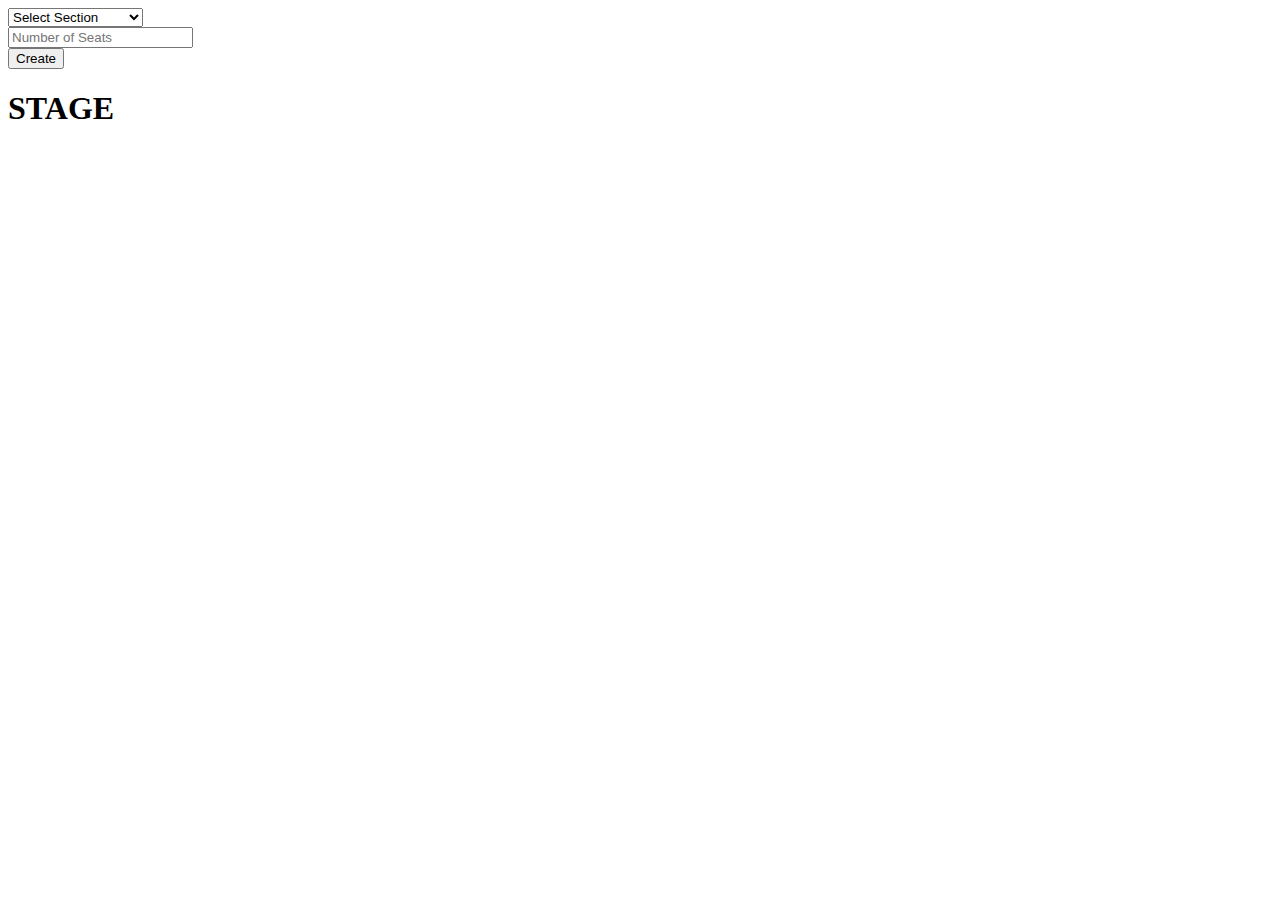
==== public/tests/master.html @ 941e36eb "general styling updates" ====
<!DOCTYPE html>
<!--[if IE 8]>         <html class="no-js lt-ie9" lang="en" > <![endif]-->
<!--[if gt IE 8]><!--> <html class="no-js" lang="en" > <!--<![endif]-->
<head>
  <meta charset='utf-8'>
  <meta content='width=device-width' name='viewport'>
  <title>Concert</title>
  <link href='/css/normalize.css' rel='stylesheet'>
  <link href='/css/foundation.css' rel='stylesheet'>
  <link href='/css/app.css' rel='stylesheet'>
  <script src='/js/vendor/custom.modernizr.js'></script>
  <script src='/js/tests/keys.js'></script>
  <link href='/css/qunit-theme-gabe.css' rel='stylesheet'>
</head>
<body>
  <div id='qunit'></div>
  <div id='qunit-fixture'>
    <!-- #map-canvas -->
    <div id='top'>
      <div id='overall'>
        <div class='row' id='optionsbox'>
          <div class='small-4 columns'>
            <select id='options' type='text'>
              <option>Select Section</option>
              <option value='ga'>General Admission</option>
              <option value='vip'>VIP</option>
            </select>
          </div>
          <div class='small-4 columns'>
            <input id='numSeats' placeholder='Number of Seats' type='text'>
          </div>
          <div class='small-4 columns'>
            <input class='button radius small success expand' id='create' type='button' value='Create'>
          </div>
        </div>
      </div>
    </div>
    <div id='bottom'>
      <div id='overall2'>
        <div id='stage'>
          <h1>STAGE</h1>
        </div>
        <div id='vip'></div>
        <div id='ga'></div>
      </div>
    </div>
  </div>
  <script src='/js/vendor/jquery-1.10.2.js'></script>
  <script src='/js/vendor/foundation.min.js'></script>
  <script src='/js/vendor/underscore.js'></script>
  <script src='/js/vendor/moment.min.js'></script>
  <script src='https://cdn.firebase.com/v0/firebase.js'></script>
  <!-- %script{src: "https://maps.googleapis.com/maps/api/js?key=__________&sensor=true"} -->
  <script src='/js/app/app.js'></script>
  <script src='/js/vendor/jquery.domchanged.js'></script>
  <script src='/js/vendor/qunit-1.12.0.js'></script>
  <script src='/js/tests/master.js'></script>
</body>
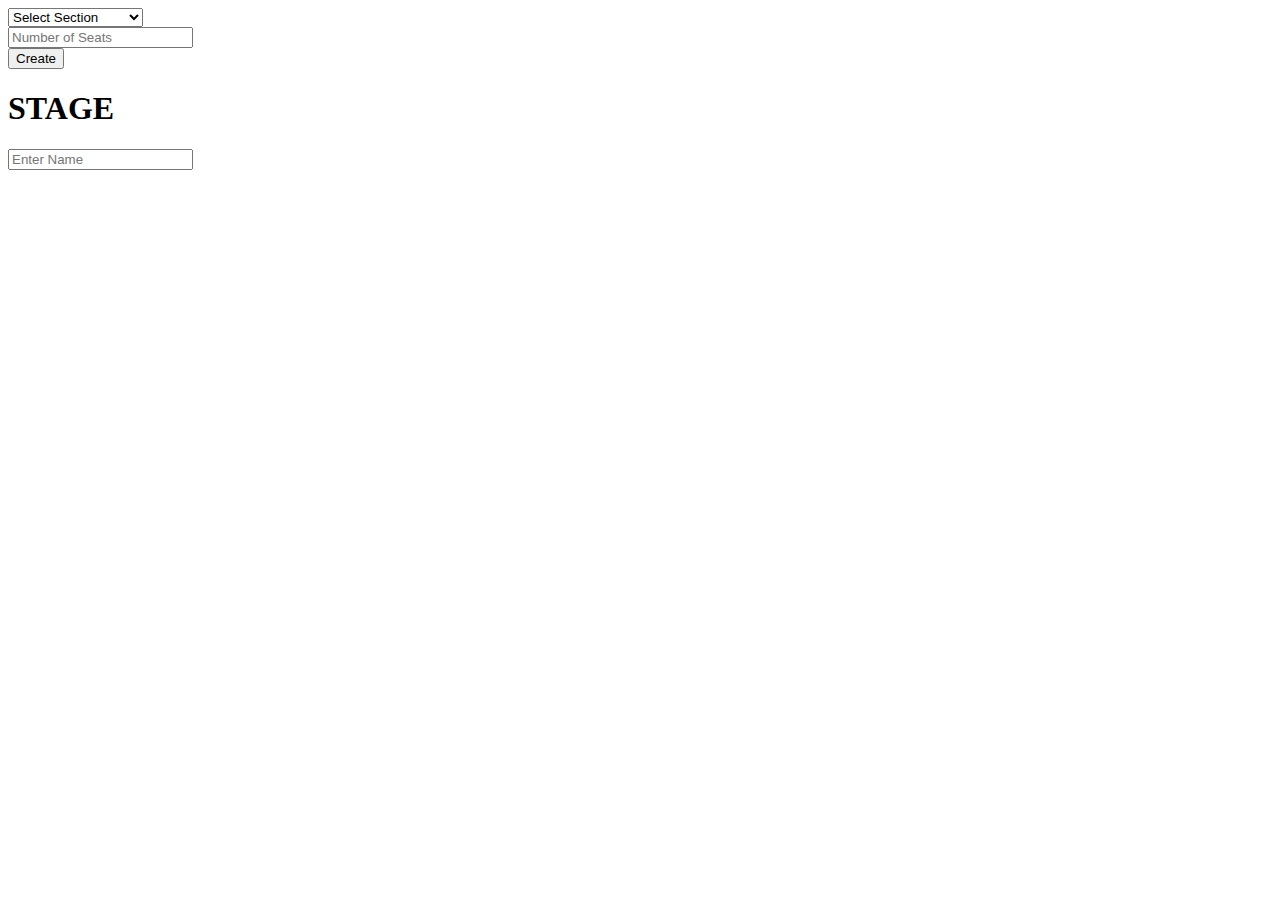
==== commit a729ebbc: "more changes" ====
--- a/public/tests/master.html
+++ b/public/tests/master.html
@@ -43,6 +43,14 @@
         <div id='vip'></div>
         <div id='ga'></div>
       </div>
+      <div id='namecontainer'>
+        <div class='row'>
+          <div class='small-2 columns'>
+            <input id='name' placeholder='Enter Name' type='text'>
+          </div>
+          <div class='small-10 columns'></div>
+        </div>
+      </div>
     </div>
   </div>
   <script src='/js/vendor/jquery-1.10.2.js'></script>
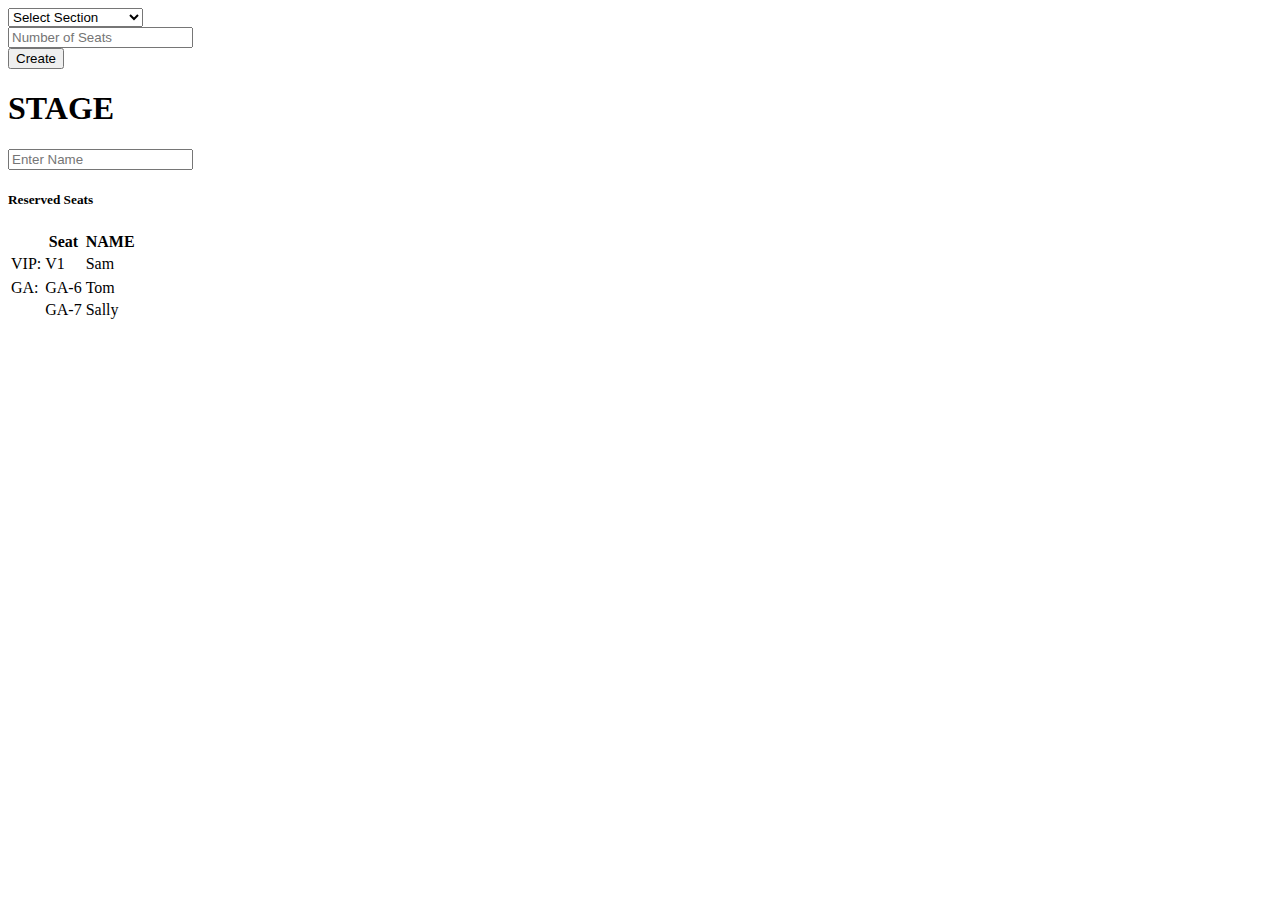
==== commit 45d1e2c2: "Added Example HAML to rightcolumn." ====
--- a/public/tests/master.html
+++ b/public/tests/master.html
@@ -51,6 +51,37 @@
           <div class='small-10 columns'></div>
         </div>
       </div>
+      <div id='reportingLeftContainer'>
+        <div id='reportingLeft'></div>
+      </div>
+      <div id='reportingRightContainer'>
+        <div id='reportingRight'>
+          <h5>Reserved Seats</h5>
+          <table>
+            <tr>
+              <th></th>
+              <th>Seat</th>
+              <th>NAME</th>
+            </tr>
+            <tr>
+              <td>VIP:</td>
+              <td>V1</td>
+              <td>Sam</td>
+            </tr>
+            <tr></tr>
+            <tr id='gaTableRow'>
+              <td>GA:</td>
+              <td>GA-6</td>
+              <td>Tom</td>
+            </tr>
+            <tr>
+              <td></td>
+              <td>GA-7</td>
+              <td>Sally</td>
+            </tr>
+          </table>
+        </div>
+      </div>
     </div>
   </div>
   <script src='/js/vendor/jquery-1.10.2.js'></script>
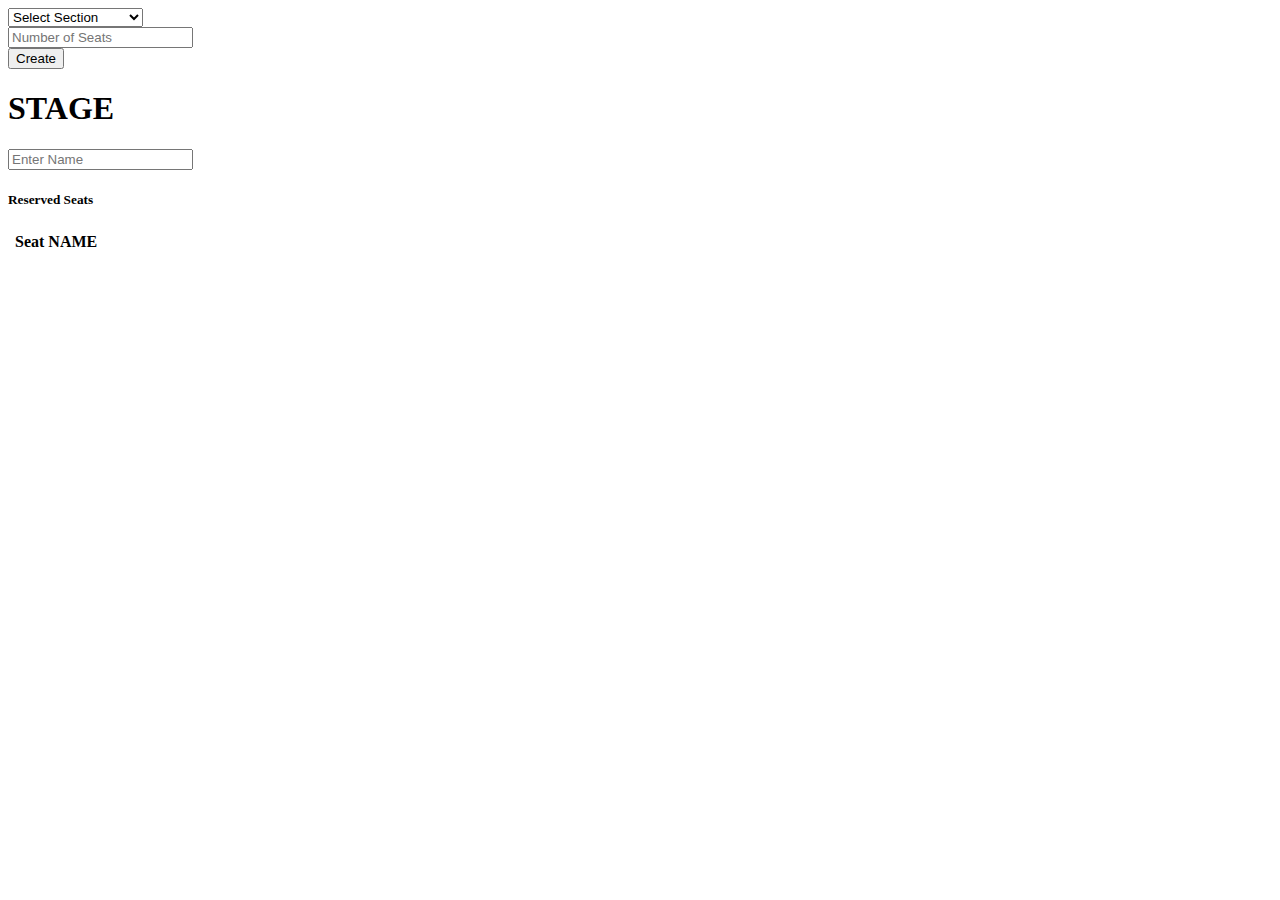
==== commit 835d80fe: "In updateSeatList: have seat and section." ====
--- a/public/tests/master.html
+++ b/public/tests/master.html
@@ -63,22 +63,20 @@
               <th>Seat</th>
               <th>NAME</th>
             </tr>
-            <tr>
-              <td>VIP:</td>
-              <td>V1</td>
-              <td>Sam</td>
+            <tr id='vipFirstRow'>
+              <!-- %td VIP: -->
+              <!-- %td V1 -->
+              <!-- %td Sam -->
             </tr>
-            <tr></tr>
-            <tr id='gaTableRow'>
-              <td>GA:</td>
-              <td>GA-6</td>
-              <td>Tom</td>
+            <tr id='gaFirstRow'>
+              <!-- %td GA: -->
+              <!-- %td G6 -->
+              <!-- %td Tom -->
             </tr>
-            <tr>
-              <td></td>
-              <td>GA-7</td>
-              <td>Sally</td>
-            </tr>
+            <!-- %tr -->
+            <!-- %td -->
+            <!-- %td G7 -->
+            <!-- %td Sally -->
           </table>
         </div>
       </div>
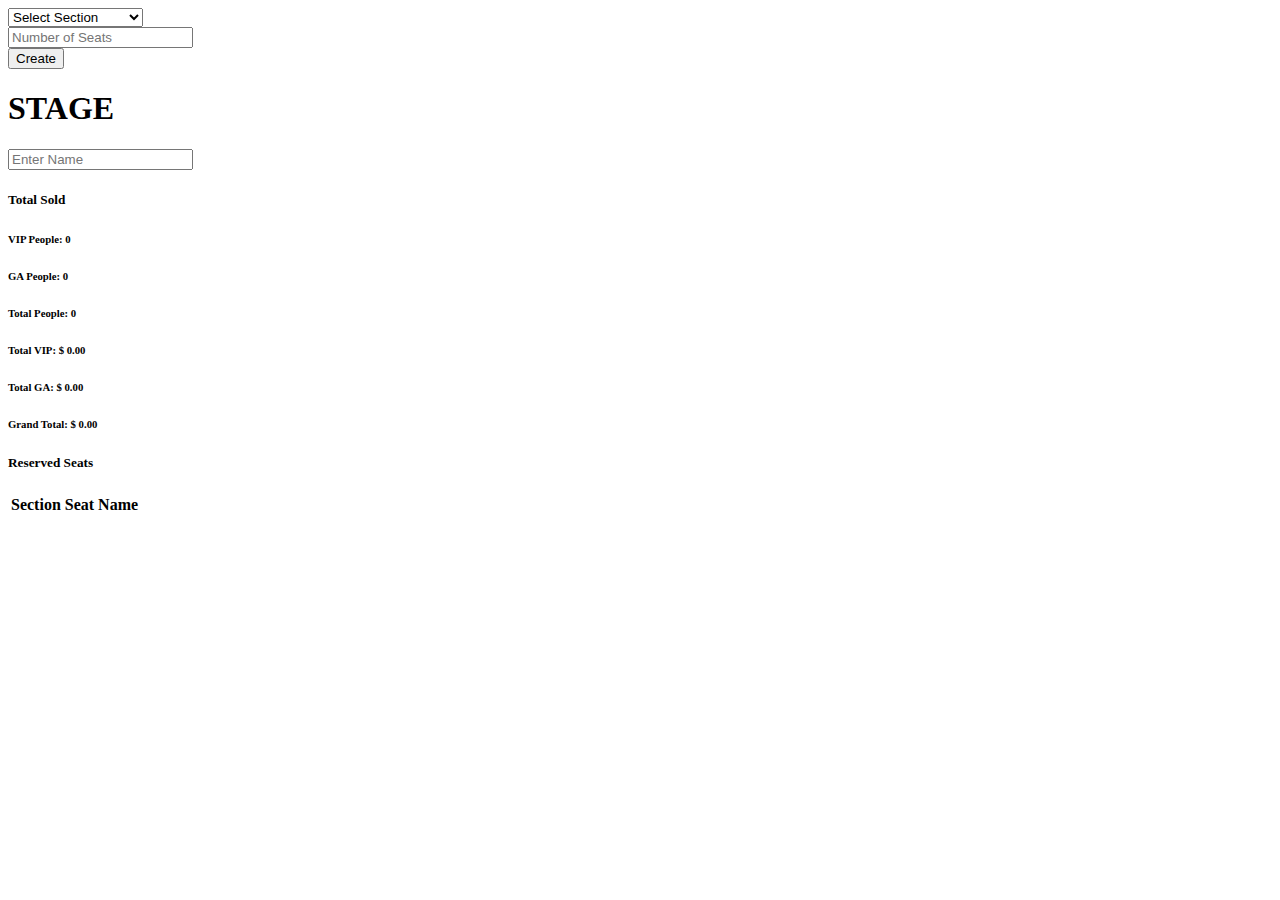
==== commit 9c04e5f1: "Final code" ====
--- a/public/tests/master.html
+++ b/public/tests/master.html
@@ -30,7 +30,7 @@
             <input id='numSeats' placeholder='Number of Seats' type='text'>
           </div>
           <div class='small-4 columns'>
-            <input class='button radius small success expand' id='create' type='button' value='Create'>
+            <input class='button radius small alert expand' id='create' type='button' value='Create'>
           </div>
         </div>
       </div>
@@ -52,32 +52,48 @@
         </div>
       </div>
       <div id='reportingLeftContainer'>
-        <div id='reportingLeft'></div>
+        <div id='reportingLeft'>
+          <h5>Total Sold</h5>
+          <div id='reportingLeftBox'>
+            <h6>
+              VIP People:
+              <span id='totalVipPeople'>0</span>
+            </h6>
+            <h6>
+              GA People:
+              <span id='totalGaPeople'>0</span>
+            </h6>
+            <h6>
+              Total People:
+              <span id='totalPeople'>0</span>
+            </h6>
+            <h6>
+              Total VIP: $
+              <span id='totalVipDollars'>0.00</span>
+            </h6>
+            <h6>
+              Total GA: $
+              <span id='totalGaDollars'>0.00</span>
+            </h6>
+            <h6>
+              Grand Total: $
+              <span id='grandTotal'>0.00</span>
+            </h6>
+          </div>
+        </div>
       </div>
       <div id='reportingRightContainer'>
         <div id='reportingRight'>
           <h5>Reserved Seats</h5>
-          <table>
-            <tr>
-              <th></th>
-              <th>Seat</th>
-              <th>NAME</th>
-            </tr>
-            <tr id='vipFirstRow'>
-              <!-- %td VIP: -->
-              <!-- %td V1 -->
-              <!-- %td Sam -->
-            </tr>
-            <tr id='gaFirstRow'>
-              <!-- %td GA: -->
-              <!-- %td G6 -->
-              <!-- %td Tom -->
-            </tr>
-            <!-- %tr -->
-            <!-- %td -->
-            <!-- %td G7 -->
-            <!-- %td Sally -->
-          </table>
+          <div id='reportingRightBox'>
+            <table>
+              <tr>
+                <th>Section</th>
+                <th>Seat</th>
+                <th>Name</th>
+              </tr>
+            </table>
+          </div>
         </div>
       </div>
     </div>
